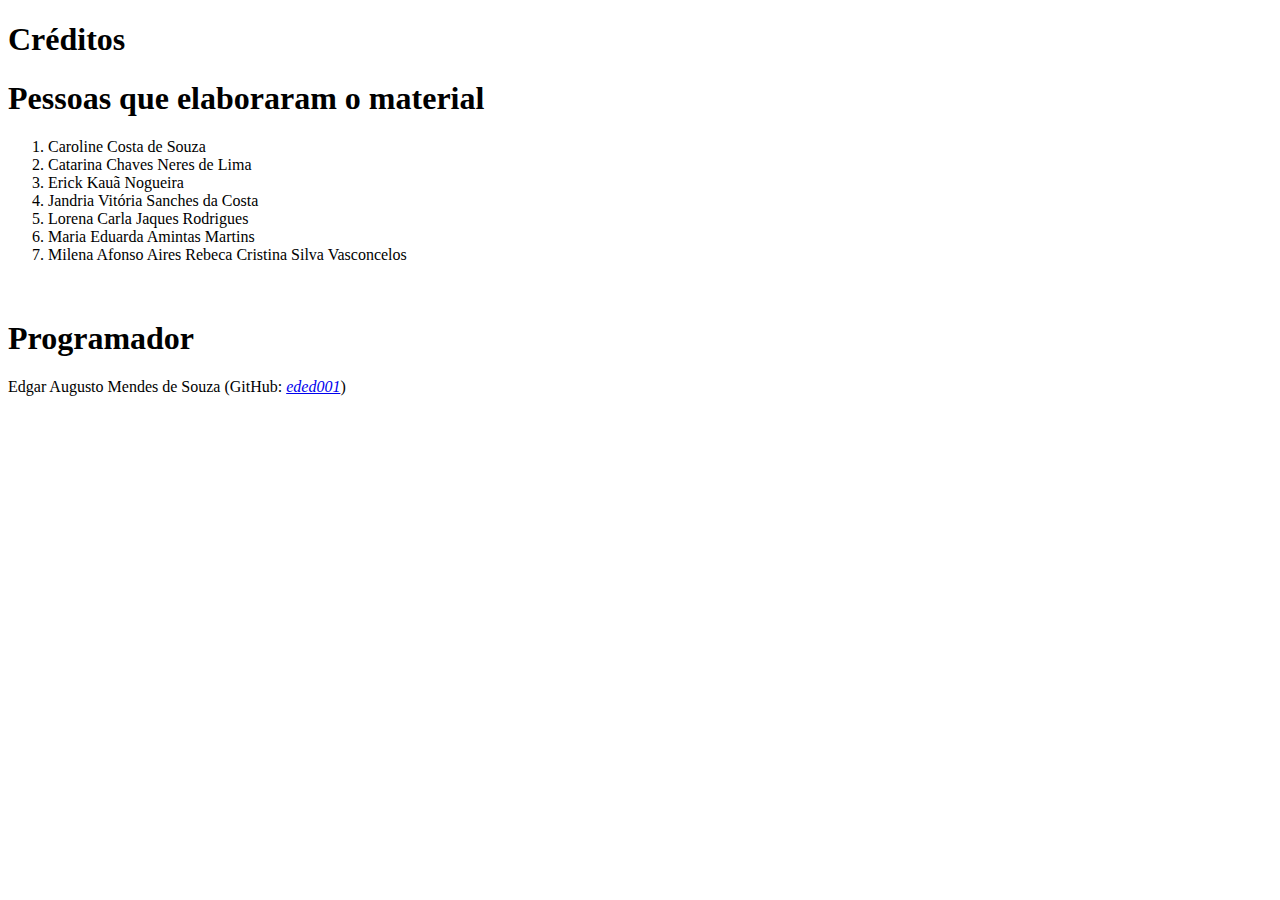
==== pages/creditos.html @ a75a3cc5 "adicionei o conteúdo à página de créditos" ====
<!DOCTYPE html>
<html lang="pt">
<head>
    <meta charset="UTF-8">
    <meta name="viewport" content="width=device-width, initial-scale=1.0">
    <!-- theme-color para Android Chrome mobile -->
    <meta name="theme-color" content="#1c423b">
    <!-- theme-color para IOS Safari mobile -->
    <meta name="msapplication-navbutton-color" content="#1c423b">
    <!-- theme-color para Windows Phone browser mobile (ainda existe???) -->
    <meta name="apple-mobile-web-app-status-bar-style" content="#1c423b">
    <!-- main -->
    <link rel="stylesheet" href="../styles/main.css">
    <!-- créditos -->
    <link rel="stylesheet" href="../styles/style-creditos.css">
    <title>Créditos</title>
</head>
<body>
    <h1>Créditos</h1>

    <article>
        <section>
            <h1>Pessoas que elaboraram o material</h1>
            <ol>
                <li>Caroline Costa de Souza</li>
                <li>Catarina Chaves Neres de Lima</li>
                <li>Erick Kauã Nogueira</li>
                <li>Jandria Vitória Sanches da Costa</li>
                <li>Lorena Carla Jaques Rodrigues</li>
                <li>Maria Eduarda Amintas Martins</li>
                <li>Milena Afonso Aires Rebeca Cristina Silva Vasconcelos</li>
            </ol>
        </section>

        <br>

        <section>
            <h1>Programador</h1>

            <p>Edgar Augusto Mendes de Souza (GitHub: <a href="https://github.com/eded001" target="_blank"><i>eded001</i></a>)</p>
        </section>
    </article>
</body>
</html>
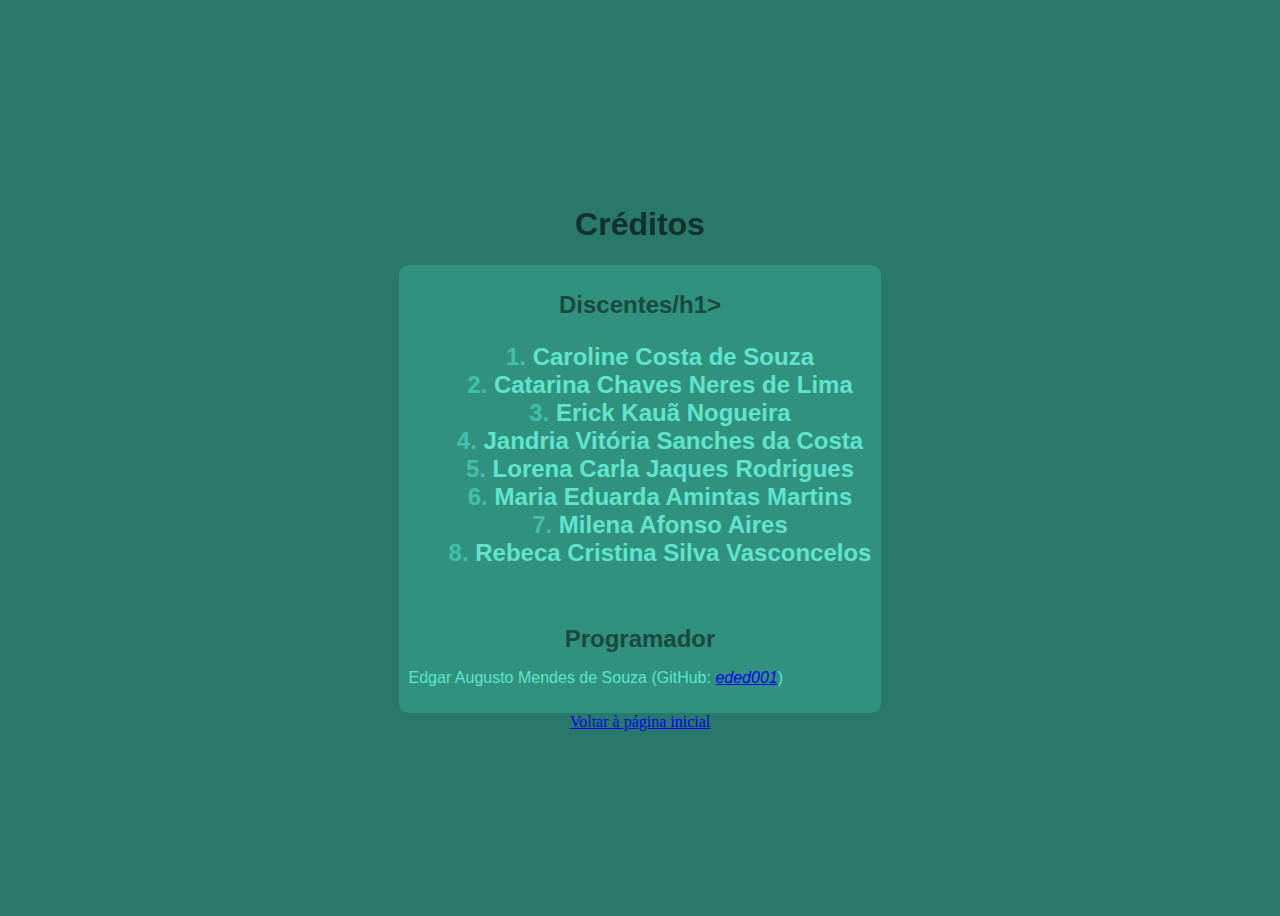
==== commit 5a2291cf: "troquei algumas linhas de posição" ====
--- a/pages/creditos.html
+++ b/pages/creditos.html
@@ -6,9 +6,9 @@
     <!-- theme-color para Android Chrome mobile -->
     <meta name="theme-color" content="#1c423b">
     <!-- theme-color para IOS Safari mobile -->
+    <meta name="apple-mobile-web-app-status-bar-style" content="#1c423b">
+    <!-- theme-color para Windows Phone browser mobile (ainda existe???) -->
     <meta name="msapplication-navbutton-color" content="#1c423b">
-    <!-- theme-color para Windows Phone browser mobile (ainda existe???) -->
-    <meta name="apple-mobile-web-app-status-bar-style" content="#1c423b">
     <!-- main -->
     <link rel="stylesheet" href="../styles/main.css">
     <!-- créditos -->
@@ -20,7 +20,7 @@
 
     <article>
         <section>
-            <h1>Pessoas que elaboraram o material</h1>
+            <h1>Discentes/h1>
             <ol>
                 <li>Caroline Costa de Souza</li>
                 <li>Catarina Chaves Neres de Lima</li>
@@ -28,7 +28,8 @@
                 <li>Jandria Vitória Sanches da Costa</li>
                 <li>Lorena Carla Jaques Rodrigues</li>
                 <li>Maria Eduarda Amintas Martins</li>
-                <li>Milena Afonso Aires Rebeca Cristina Silva Vasconcelos</li>
+                <li>Milena Afonso Aires</li>
+                <li>Rebeca Cristina Silva Vasconcelos</li>
             </ol>
         </section>
 
@@ -40,5 +41,9 @@
             <p>Edgar Augusto Mendes de Souza (GitHub: <a href="https://github.com/eded001" target="_blank"><i>eded001</i></a>)</p>
         </section>
     </article>
+
+    <footer>
+        <a href="../index.html">Voltar à página inicial</a>
+    </footer>
 </body>
 </html>--- a/styles/style-creditos.css
+++ b/styles/style-creditos.css
@@ -0,0 +1,32 @@
+body {
+    background-color: #29796A;
+    display: grid;
+    place-items: center;
+    height: 100dvh;
+
+    align-content: center;
+}
+body > h1 {
+    font-family: 'Franklin Gothic Medium', 'Arial Narrow', Arial, sans-serif;
+    font-size: 2em;
+    color: #12312B;
+}
+article {
+    border-radius: 10px;
+
+    padding: 10px;
+
+    background-color: #31917F;
+}
+article section h1 {
+    font-family: Verdana, Geneva, Tahoma, sans-serif;
+    font-size: 1.5em;
+    text-align: center;
+    color: #1A4940
+}
+article section ol li { list-style-position: inside }
+article section ol li::marker { color: #41C1A9 }
+article section ol li, article section p {
+    font-family: Arial, Helvetica, sans-serif;
+    color: #60e4cc;
+}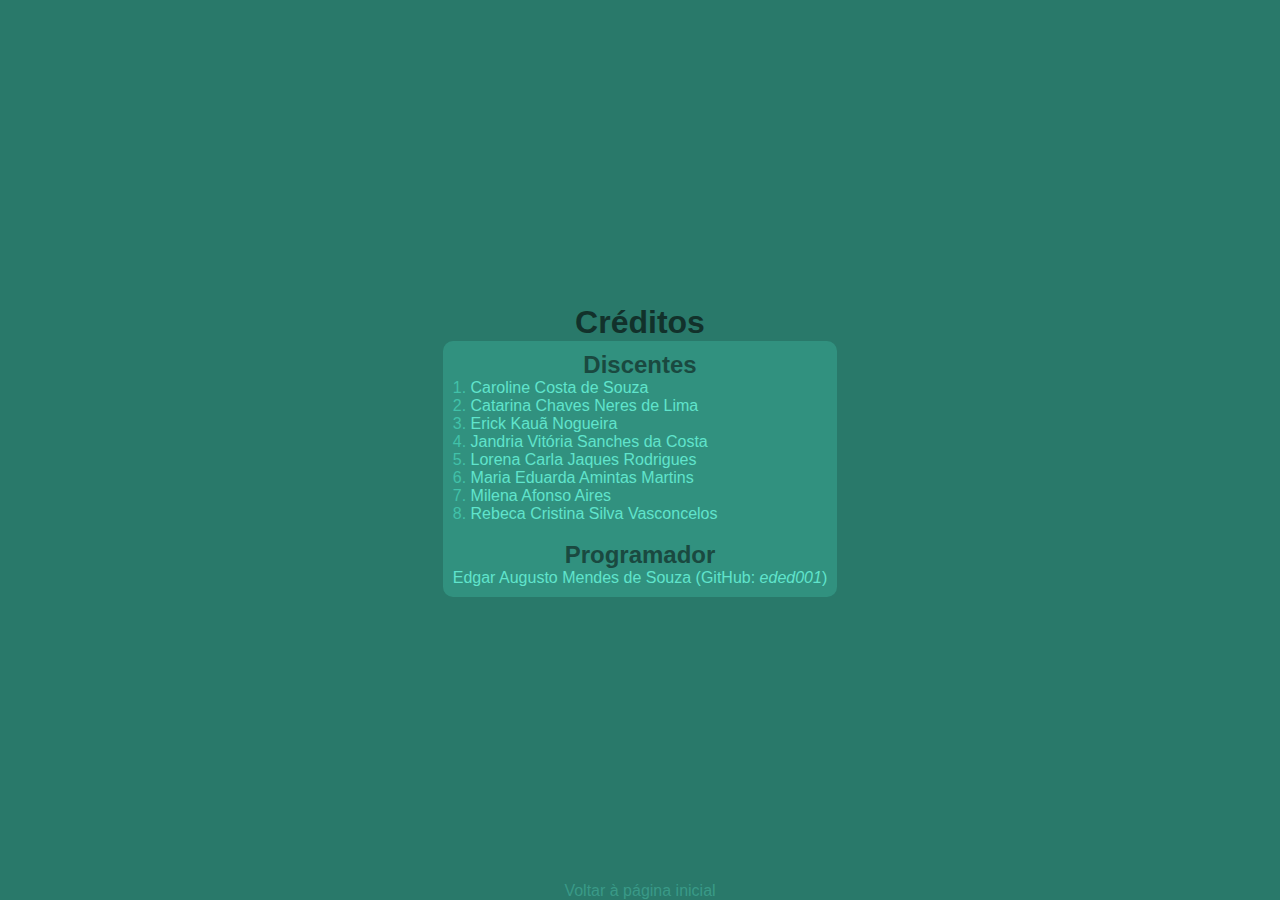
==== commit df3ed50e: "corrigi os diretórios dos arquivos" ====
--- a/pages/creditos.html
+++ b/pages/creditos.html
@@ -10,9 +10,9 @@
     <!-- theme-color para Windows Phone browser mobile (ainda existe???) -->
     <meta name="msapplication-navbutton-color" content="#1c423b">
     <!-- main -->
-    <link rel="stylesheet" href="../styles/main.css">
+    <link rel="stylesheet" href="../styles/global.css">
     <!-- créditos -->
-    <link rel="stylesheet" href="../styles/style-creditos.css">
+    <link rel="stylesheet" href="../styles/style-credits.css">
     <title>Créditos</title>
 </head>
 <body>
@@ -20,7 +20,7 @@
 
     <article>
         <section>
-            <h1>Discentes/h1>
+            <h1>Discentes</h1>
             <ol>
                 <li>Caroline Costa de Souza</li>
                 <li>Catarina Chaves Neres de Lima</li>
--- a/styles/global.css
+++ b/styles/global.css
@@ -0,0 +1,61 @@
+* {
+    padding: 0;
+    margin: 0;
+    box-sizing: border-box;
+}
+
+body::-webkit-scrollbar { border-radius: 10px }
+body::-webkit-scrollbar-button { display: none }
+body::-webkit-scrollbar-thumb {
+    border-radius: 10px;
+    border: 3px solid #202020;
+    background-color: #b2b2b2;
+}
+body::-webkit-scrollbar-track-piece { background-color: #202020 }
+
+a {
+    text-decoration: none;
+    color: inherit;
+    font-weight: 100;
+
+    transition: font .2s ease;
+}
+a:hover, a:active {
+    text-decoration: underline;
+}
+a:active { font-size: 1.1em }
+
+:root {
+    --palette01-color01: #946B94;
+    --palette01-color02: #9F799F;
+    --palette01-color03: #AA88AA;
+    --palette01-color04: #B596B5;
+    --palette01-color05: #C0A5C0;
+    --palette01-color06: #CBB4CB;
+    --palette01-color07: #D6C2D6;
+    --palette01-color08: #E0D1E0;
+    --palette01-color09: #EBE0EB;
+    --palette01-color10: #F5F0F5;
+    --contrast01-color01: #683a68;
+    --contrast01-color02: #3f323f;
+    --contrast01-color03: #5d395d;
+    --contrast01-color04: #7d597d;
+
+    --palette02-color01: #DC4223;
+    --palette02-color02: #E05438;
+    --palette02-color03: #E4674E;
+    --palette02-color04: #E87A64;
+    --palette02-color05: #EB8D7A;
+    --palette02-color06: #EF9F8F;
+    --palette02-color07: #F3B2A5;
+    --palette02-color08: #F6C5BC;
+    --palette02-color09: #F9D8D2;
+    --palette02-color10: #FCECE8;
+    --contrast02-color01: #782413;
+    --contrast02-color02: #67271a;
+    --contrast02-color03: #400b00;
+    --contrast02-color04: #661403;
+    --contrast02-color05: #5b1b0f;
+    --contrast02-color06: #911901;
+    --contrast02-color07: #812411;
+}--- a/styles/style-credits.css
+++ b/styles/style-credits.css
@@ -0,0 +1,44 @@
+body {
+    background-color: #29796A;
+    display: grid;
+    place-items: center;
+    height: 100dvh;
+
+    align-content: center;
+}
+body > h1 {
+    font-family: 'Franklin Gothic Medium', 'Arial Narrow', Arial, sans-serif;
+    font-size: 2em;
+    color: #12312B;
+}
+article {
+    border-radius: 10px;
+
+    padding: 10px;
+
+    background-color: #31917F;
+}
+article section h1 {
+    font-family: Verdana, Geneva, Tahoma, sans-serif;
+    font-size: 1.5em;
+    text-align: center;
+    color: #1A4940
+}
+article section ol li { list-style-position: inside }
+article section ol li::marker { color: #41C1A9 }
+article section ol li, article section p {
+    font-family: Arial, Helvetica, sans-serif;
+    color: #60e4cc;
+}
+
+footer a {
+    font-family: Arial, Helvetica, sans-serif;
+    position: absolute;
+    left: 50%;
+    bottom: 0;
+    transform: translateX(-50%);
+
+    width: max-content;
+
+    color: #60e4cc50;
+}